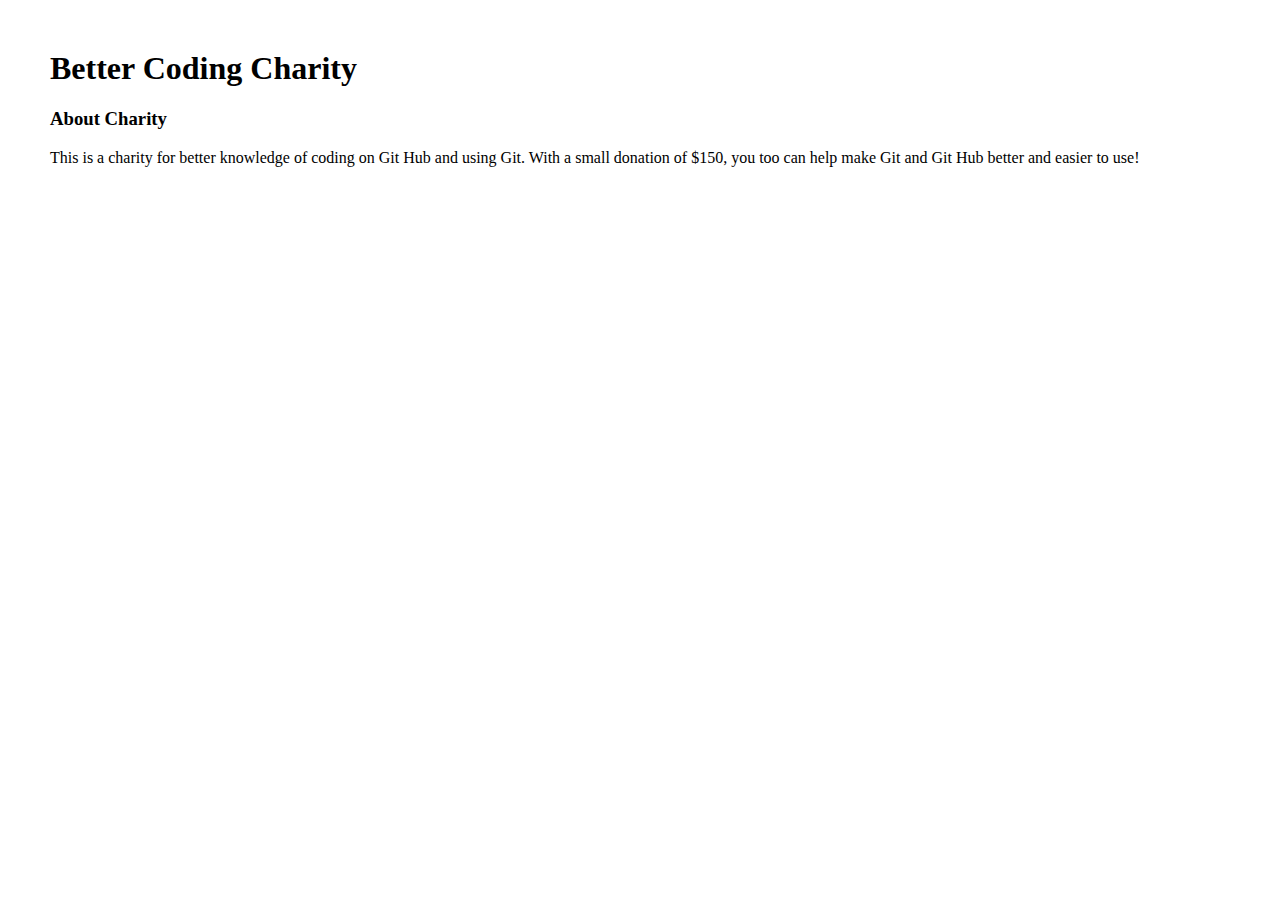
==== charity.html @ 4e9669ad "initial" ====
<!DOCTYPE html>
<html>
  <head>
    <meta charset="utf-8" />
    <meta name="viewport" content="width=device-width" />
    <title>Charity</title>
    <link href="charity.css" rel="stylesheet" type="text/css" />
    <link
      href="https://fonts.googleapis.com/css2?family=Source+Sans+Pro&family=Special+Elite&display=swap"
      rel="stylesheet"
    />
  </head>
  <body>
    <h1>Better Coding Charity</h1>
    <h3>About Charity</h3>
    <p>
      This is a charity for better knowledge of coding on Git Hub and using Git.
      With a small donation of $150, you too can help make Git and Git Hub
      better and easier to use!
    </p>
  </body>
</html>
---- charity.css ----
body {
  margin: 50px;
}
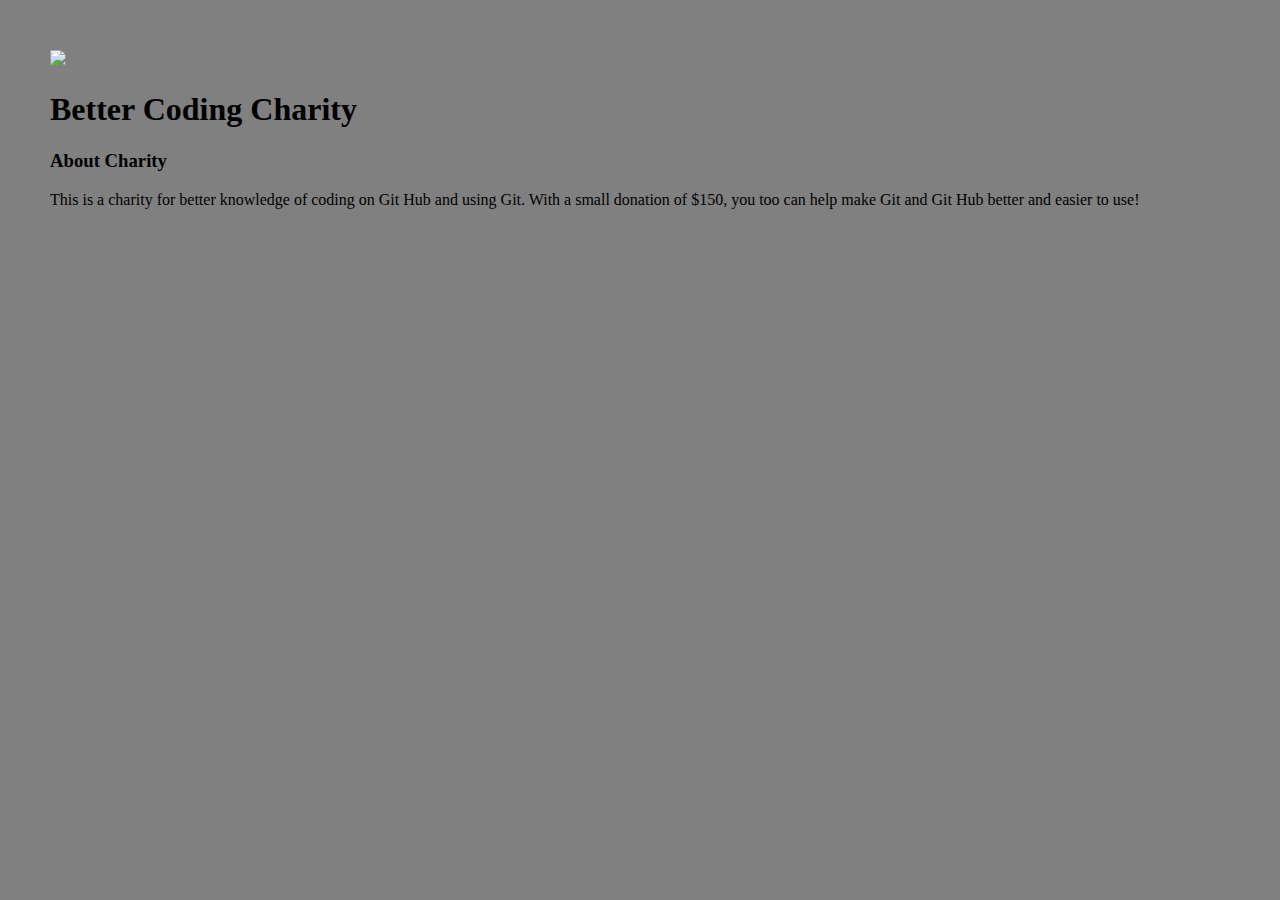
==== commit 4cf42969: "I like apples" ====
--- a/charity.html
+++ b/charity.html
@@ -11,7 +11,8 @@
     />
   </head>
   <body>
-    <h1>Better Coding Charity</h1>
+    <img src="images/git-sucks.png" />
+    <h1 class="heading">Better Coding Charity</h1>
     <h3>About Charity</h3>
     <p>
       This is a charity for better knowledge of coding on Git Hub and using Git.
--- a/charity.css
+++ b/charity.css
@@ -1,3 +1,11 @@
 body {
   margin: 50px;
+  background-color: grey;
 }
+
+heading {
+  font-size: 50px;
+  text-align: center;
+  color: ghostwhite;
+  font-family: "Special Elite", cursive;
+}
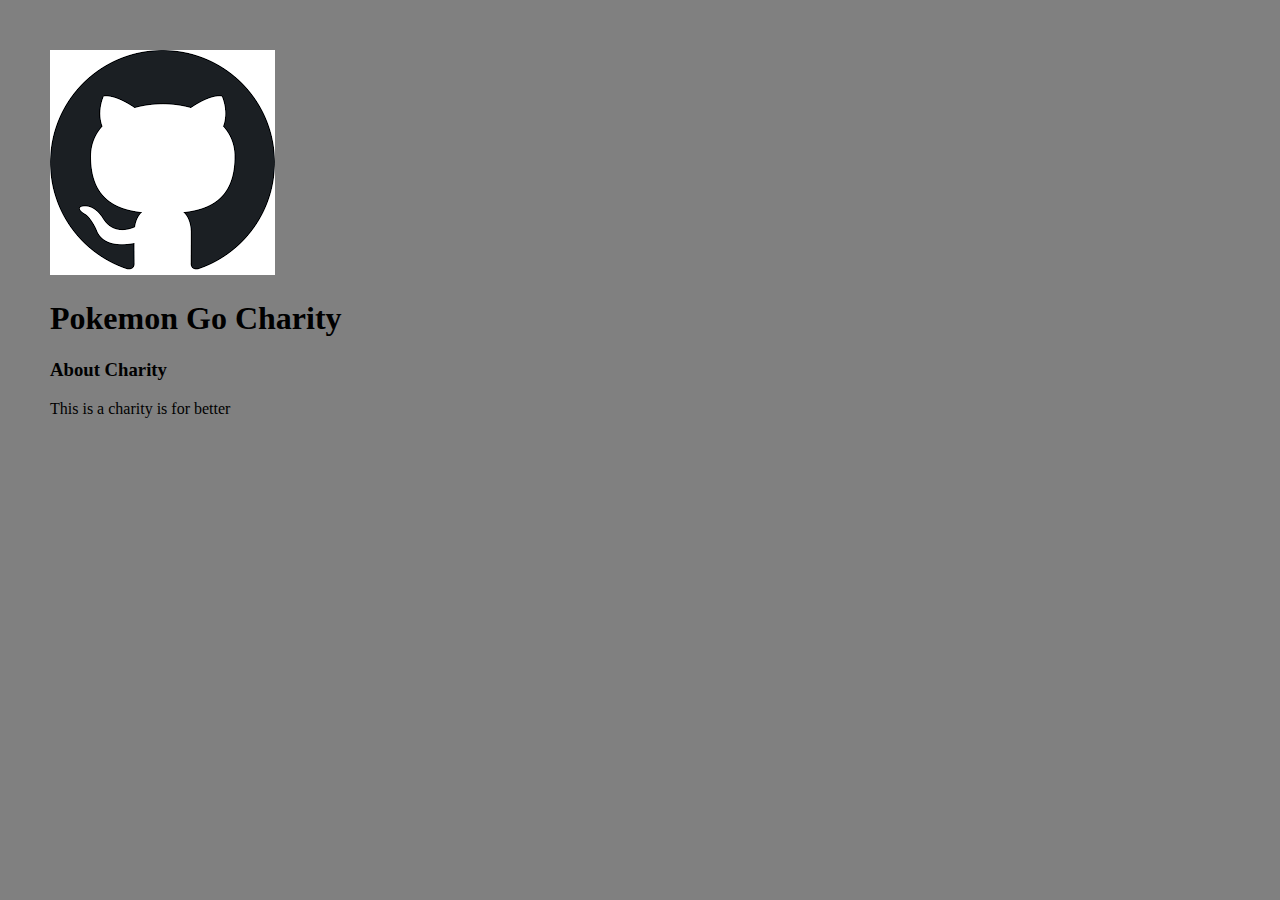
==== commit 92ea0d25: "Images need added" ====
--- a/charity.html
+++ b/charity.html
@@ -12,12 +12,8 @@
   </head>
   <body>
     <img src="images/git-sucks.png" />
-    <h1 class="heading">Better Coding Charity</h1>
+    <h1 class="heading">Pokemon Go Charity</h1>
     <h3>About Charity</h3>
-    <p>
-      This is a charity for better knowledge of coding on Git Hub and using Git.
-      With a small donation of $150, you too can help make Git and Git Hub
-      better and easier to use!
-    </p>
+    <p>This is a charity is for better</p>
   </body>
 </html>
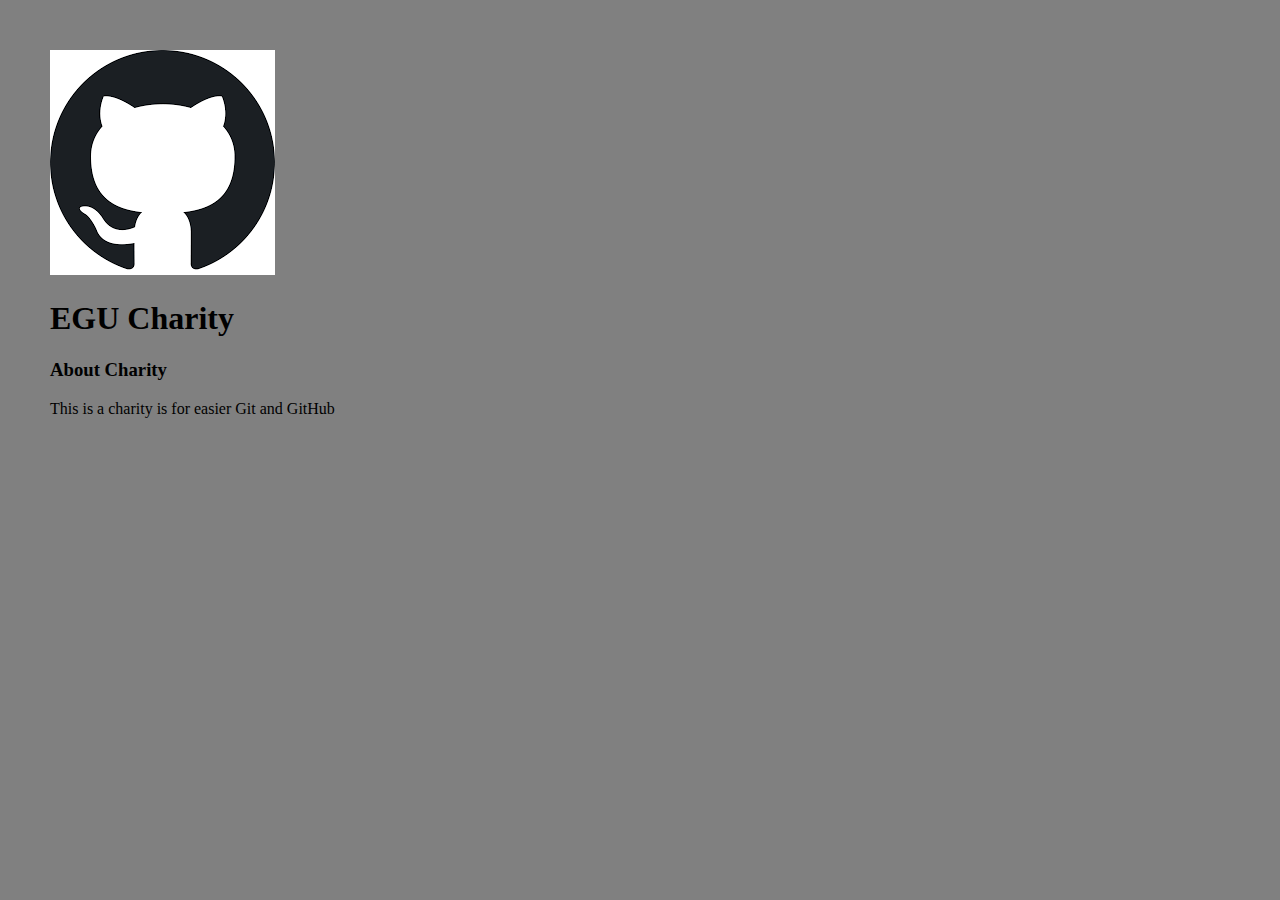
==== commit 9d1f6b74: "update" ====
--- a/charity.html
+++ b/charity.html
@@ -12,8 +12,8 @@
   </head>
   <body>
     <img src="images/git-sucks.png" />
-    <h1 class="heading">Pokemon Go Charity</h1>
+    <h1 class="heading">EGU Charity</h1>
     <h3>About Charity</h3>
-    <p>This is a charity is for better</p>
+    <p>This is a charity is for easier Git and GitHub</p>
   </body>
 </html>
